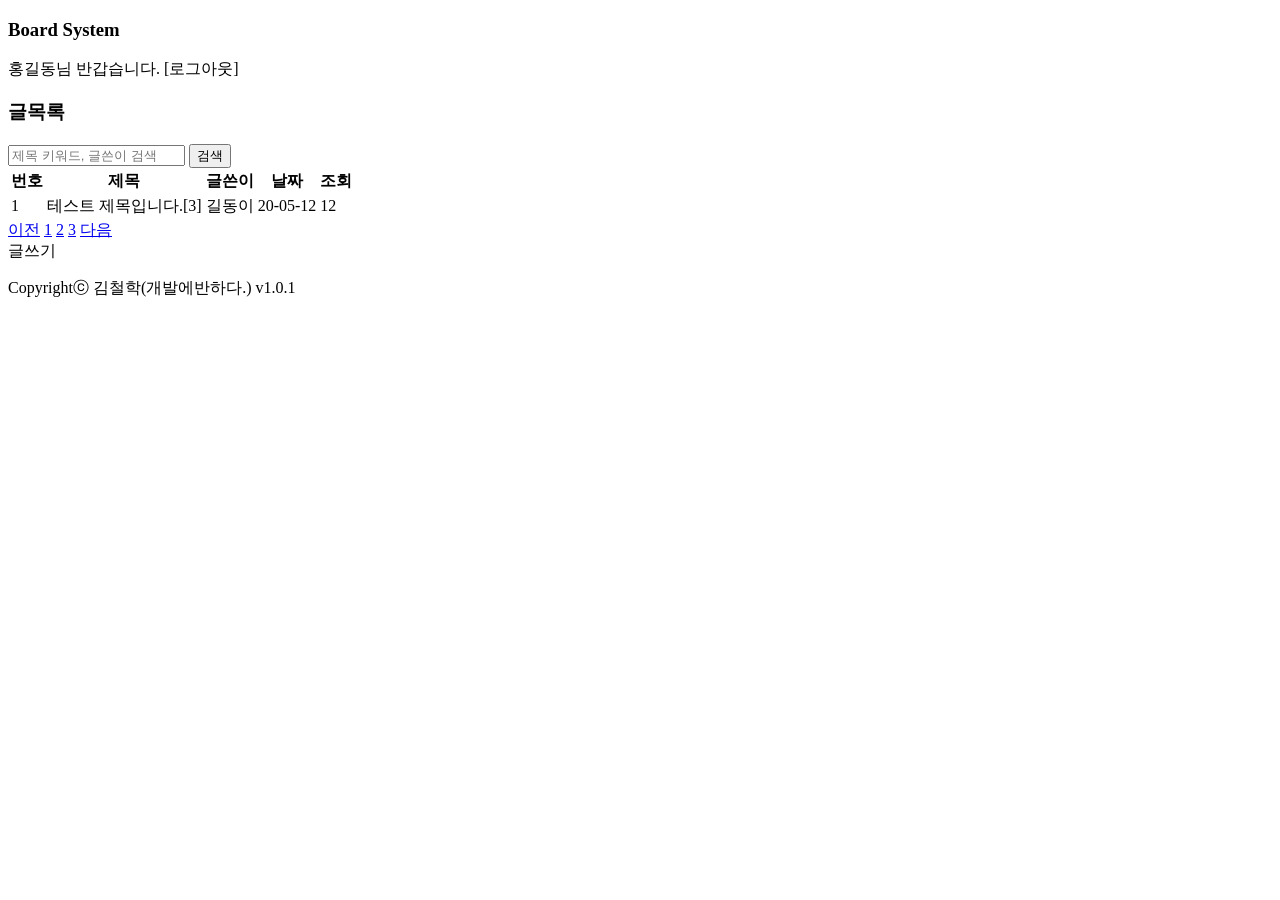
==== src/main/resources/templates/article/list.html @ cc9a7d6d "0.0.1" ====
<!DOCTYPE html>
<html lang="en">
<head>
    <meta charset="UTF-8">
    <title>글목록</title>
    <link rel="stylesheet" th:href="@{/css/style.css}"/>
</head>
<body>
    <div id="wrapper">
        <header>
            <h3>Board System</h3>
            <p>
                <span>홍길동</span>님 반갑습니다.
                <a th:href="@{/user/login}">[로그아웃]</a>
            </p>
        </header>
        <main id="board">
            <section class="list">
                <nav>
                    <h1>글목록</h1>
                    <form action="#">
                        <input type="text" name="search" placeholder="제목 키워드, 글쓴이 검색">
                        <input type="submit" value="검색">
                    </form>
                </nav>
                                
                <table border="0">                    
                    <tr>
                        <th>번호</th>
                        <th>제목</th>
                        <th>글쓴이</th>
                        <th>날짜</th>
                        <th>조회</th>
                    </tr>                    
                    <tr>
                        <td>1</td>
                        <td><a th:href="@{/article/view}">테스트 제목입니다.[3]</a></td>
                        <td>길동이</td>
                        <td>20-05-12</td>
                        <td>12</td>
                    </tr>
                </table>

                <div class="page">
                    <a href="#" class="prev">이전</a>
                    <a href="#" class="num current">1</a>
                    <a href="#" class="num">2</a>
                    <a href="#" class="num">3</a>
                    <a href="#" class="next">다음</a>
                </div>

                <a th:href="@{/article/write}" class="btn btnWrite">글쓰기</a>
                
            </section>
        </main>
        <footer>
            <p>
                <span class="copyright">Copyrightⓒ 김철학(개발에반하다.)</span>
                <span class="version">v1.0.1</span>
            </p>
        </footer>
    </div>    
</body>
</html>
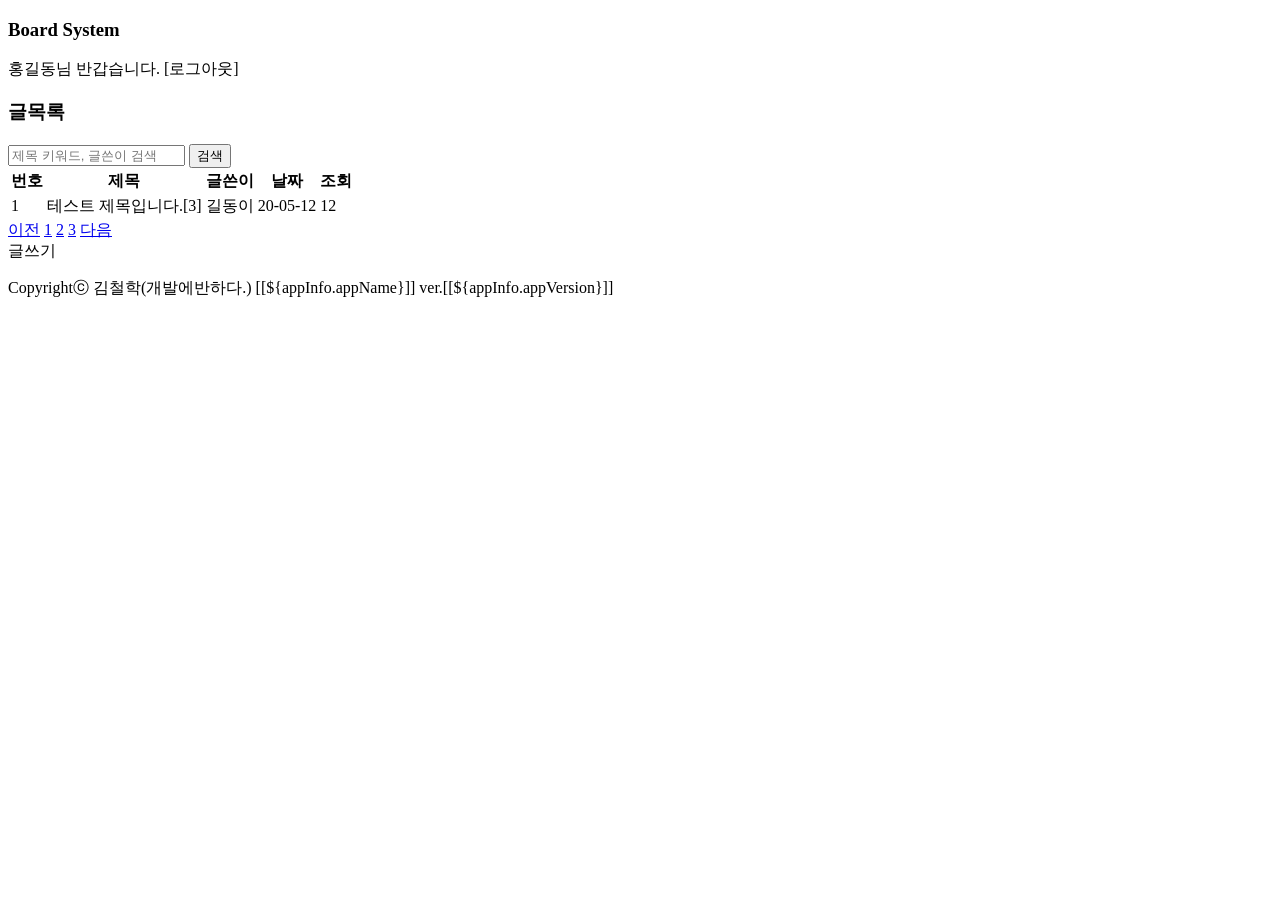
==== commit c77c0b72: "write complete" ====
--- a/src/main/resources/templates/article/list.html
+++ b/src/main/resources/templates/article/list.html
@@ -56,7 +56,7 @@
         <footer>
             <p>
                 <span class="copyright">Copyrightⓒ 김철학(개발에반하다.)</span>
-                <span class="version">v1.0.1</span>
+                <span class="version">[[${appInfo.appName}]] ver.[[${appInfo.appVersion}]]</span>
             </p>
         </footer>
     </div>    
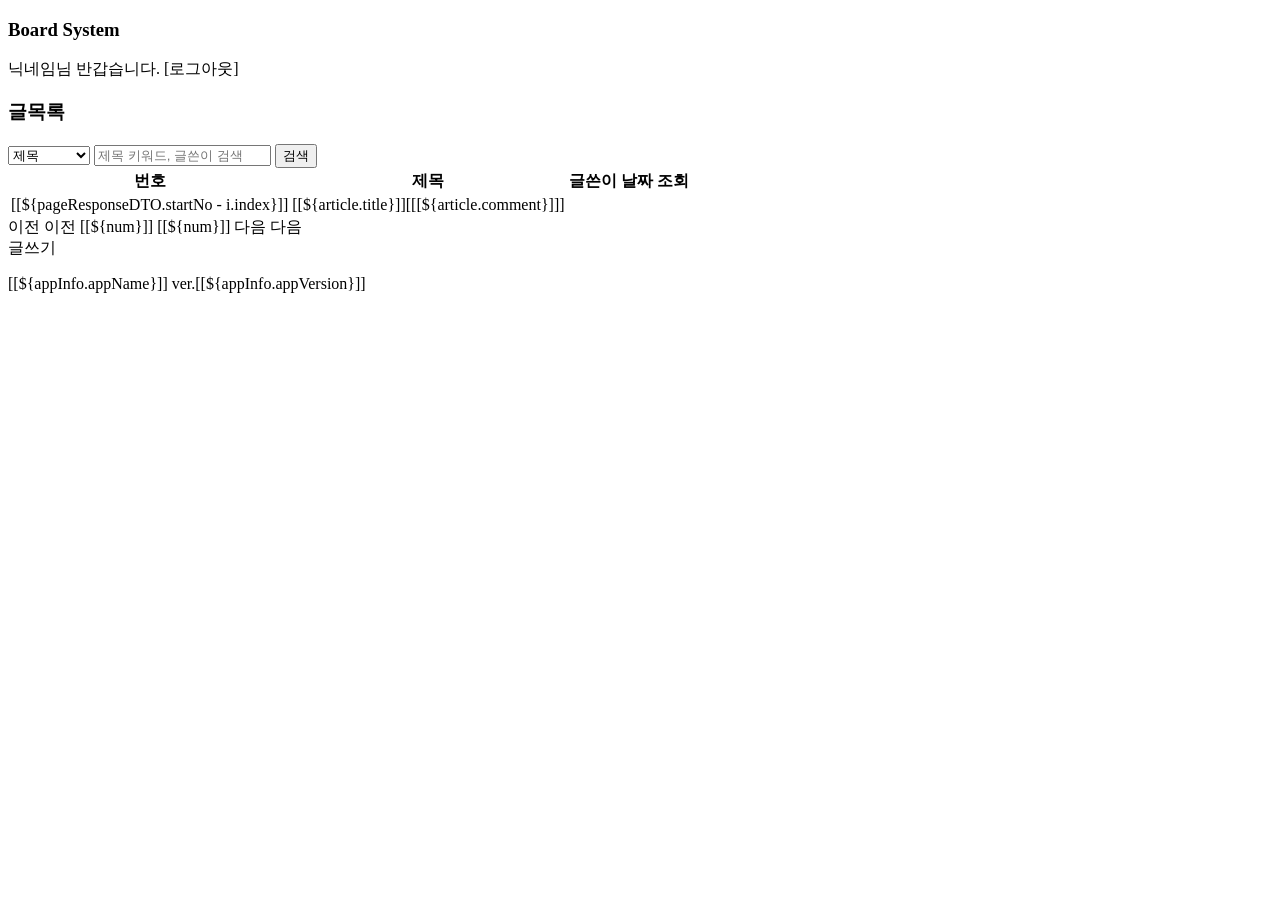
==== commit 1513e055: "0.0.5ver list complete" ====
--- a/src/main/resources/templates/article/list.html
+++ b/src/main/resources/templates/article/list.html
@@ -1,25 +1,35 @@
 <!DOCTYPE html>
-<html lang="en">
+<html lang="en" xmlns:sec="http://www.w3.org/1999/xhtml">
 <head>
     <meta charset="UTF-8">
     <title>글목록</title>
     <link rel="stylesheet" th:href="@{/css/style.css}"/>
+    <!--<script type="text/javascript" th:src="@{/js/page.js}"></script>-->
 </head>
 <body>
     <div id="wrapper">
         <header>
             <h3>Board System</h3>
             <p>
-                <span>홍길동</span>님 반갑습니다.
+                <span sec:authentication="principal.user.nick">닉네임</span>님 반갑습니다.
                 <a th:href="@{/user/login}">[로그아웃]</a>
             </p>
         </header>
         <main id="board">
             <section class="list">
                 <nav>
-                    <h1>글목록</h1>
-                    <form action="#">
-                        <input type="text" name="search" placeholder="제목 키워드, 글쓴이 검색">
+                    <h1>
+                        <a th:href="@{/article/list}">글목록</a>
+                    </h1>
+                    <form th:action="@{/article/list}" class="search">
+                        <select name="type">
+                            <option value="title">제목</option>
+                            <option value="content">내용</option>
+                            <option value="title_content">제목+내용</option>
+                            <option value="writer">글쓴이</option>
+                        </select>
+
+                        <input type="text" name="keyword" placeholder="제목 키워드, 글쓴이 검색">
                         <input type="submit" value="검색">
                     </form>
                 </nav>
@@ -31,22 +41,38 @@
                         <th>글쓴이</th>
                         <th>날짜</th>
                         <th>조회</th>
-                    </tr>                    
-                    <tr>
-                        <td>1</td>
-                        <td><a th:href="@{/article/view}">테스트 제목입니다.[3]</a></td>
-                        <td>길동이</td>
-                        <td>20-05-12</td>
-                        <td>12</td>
                     </tr>
+
+                    <tr th:each="article , i:${pageResponseDTO.getDtoList()}">
+                        <td>[[${pageResponseDTO.startNo - i.index}]]</td>
+                        <td><a th:href="@{/article/view}">[[${article.title}]]&#91;[[${article.comment}]]&#93;</a></td>
+                        <td th:text="${article.nick}"></td>
+                        <td th:text="${article.rdate}"></td>
+                        <td th:text="${article.hit}"></td>
+                    </tr>
+
                 </table>
 
                 <div class="page">
-                    <a href="#" class="prev">이전</a>
-                    <a href="#" class="num current">1</a>
-                    <a href="#" class="num">2</a>
-                    <a href="#" class="num">3</a>
-                    <a href="#" class="next">다음</a>
+
+                    <th:block th:if="${pageResponseDTO.prev}">
+                        <a th:if="${pageResponseDTO.keyword == null}" th:href="@{/article/list(pg=${pageRequestDTO.start-1})}" class="prev" >이전</a>
+                        <a th:if="${pageResponseDTO.keyword != null}" th:href="@{/article/list(pg=${pageRequestDTO.start-1}, type=${pageResponseDTO.type}, keyword=${pageResponseDTO.keyword})}" class="prev" >이전</a>
+                    </th:block>
+
+                    <th:block th:each="num:${#numbers.sequence(pageResponseDTO.start, pageResponseDTO.end)}">
+                        <a th:if="${pageResponseDTO.keyword == null}" th:href="@{/article/list(pg=${num})}"
+                           th:class="${num == pageResponseDTO.pg} ? 'num current' : 'num'">[[${num}]]</a>
+                        <a th:if="${pageResponseDTO.keyword != null}" th:href="@{/article/list(pg=${num}, type=${pageResponseDTO.type}, keyword=${pageResponseDTO.keyword})}"
+                           th:class="${num == pageResponseDTO.pg} ? 'num current' : 'num'">[[${num}]]</a>
+                    </th:block>
+
+                    <th:block th:if="${pageResponseDTO.next}">
+                        <a th:if="${pageResponseDTO.keyword == null}" th:href="@{/article/list(pg=${pageResponseDTO.end+1})}" class="next" >다음</a>
+                        <a th:if="${pageResponseDTO.keyword != null}" th:href="@{/article/list(pg=${pageResponseDTO.end+1}, type=${pageResponseDTO.type}, keyword=${pageResponseDTO.keyword})}" class="next">다음</a>
+                    </th:block>
+
+
                 </div>
 
                 <a th:href="@{/article/write}" class="btn btnWrite">글쓰기</a>
@@ -55,8 +81,8 @@
         </main>
         <footer>
             <p>
-                <span class="copyright">Copyrightⓒ 김철학(개발에반하다.)</span>
-                <span class="version">[[${appInfo.appName}]] ver.[[${appInfo.appVersion}]]</span>
+                <span class="copyright">[[${appInfo.appName}]] </span>
+                <span class="version">ver.[[${appInfo.appVersion}]]</span>
             </p>
         </footer>
     </div>    
